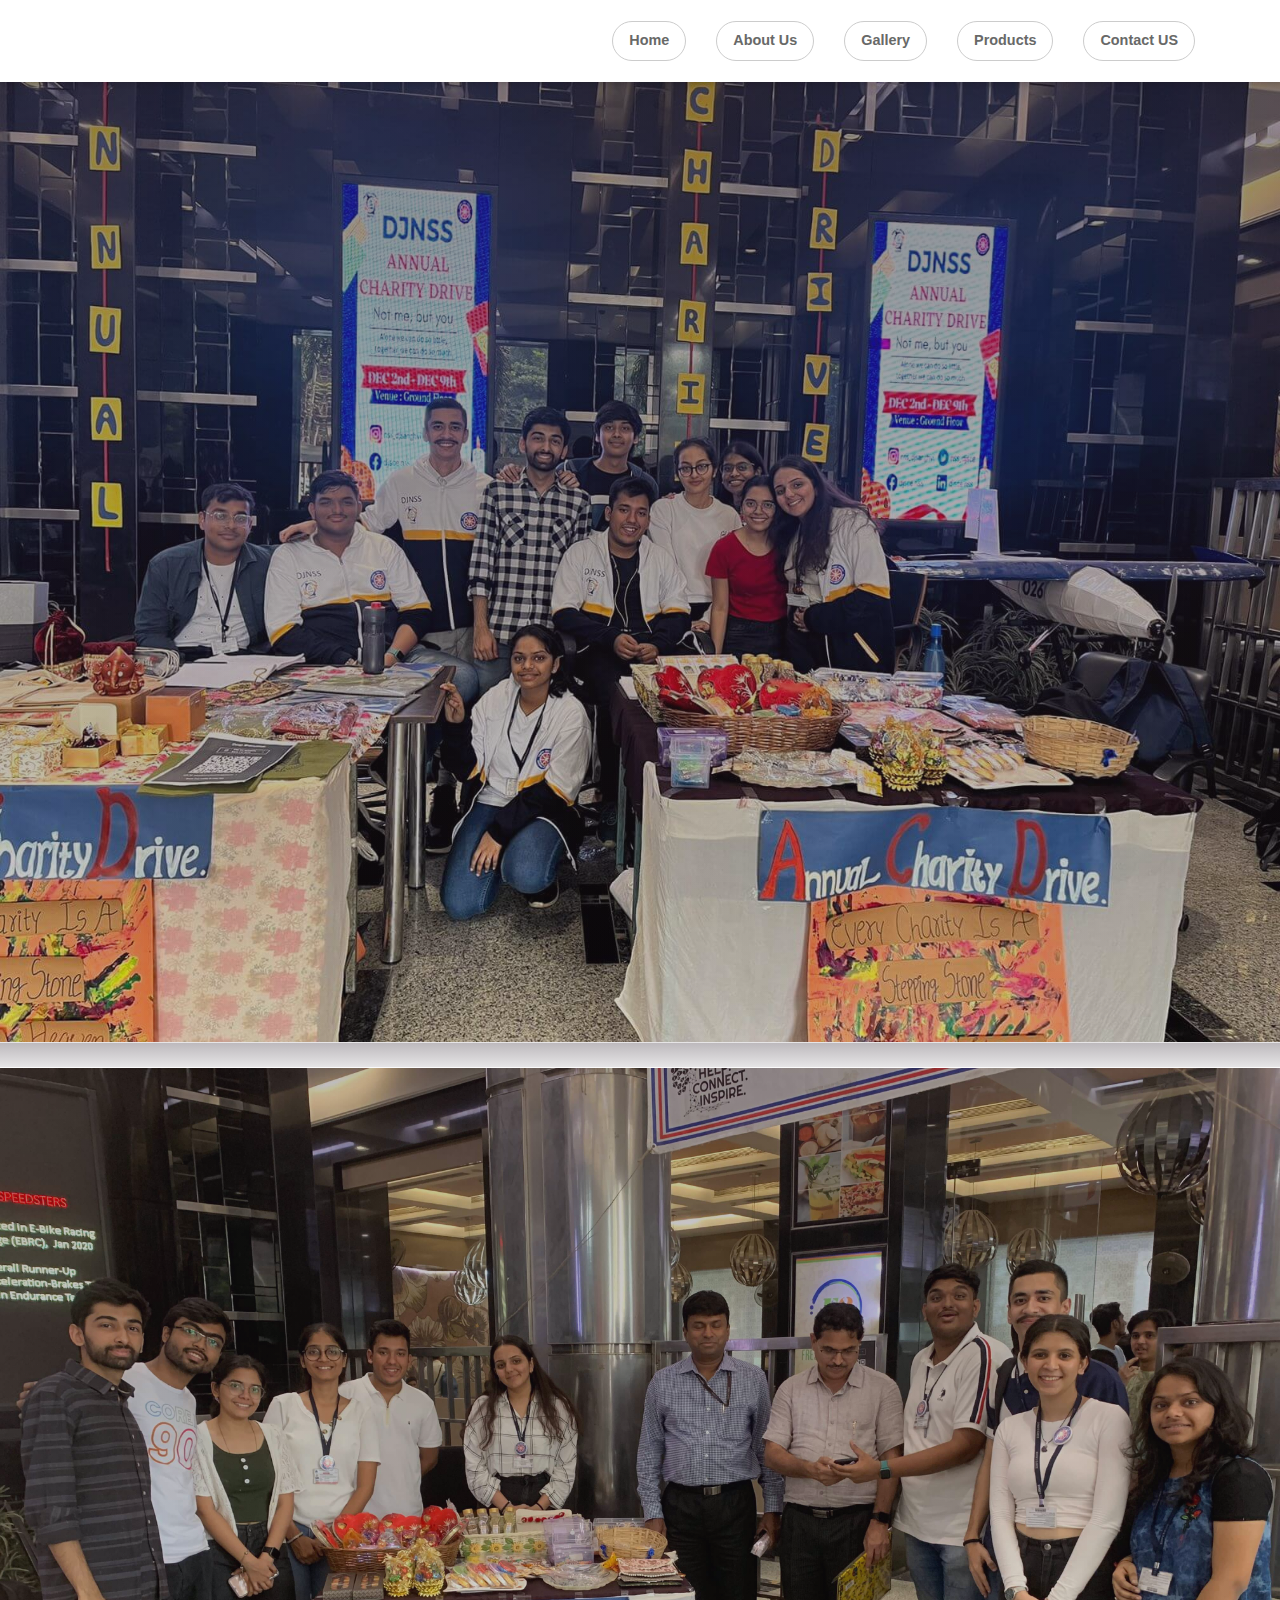
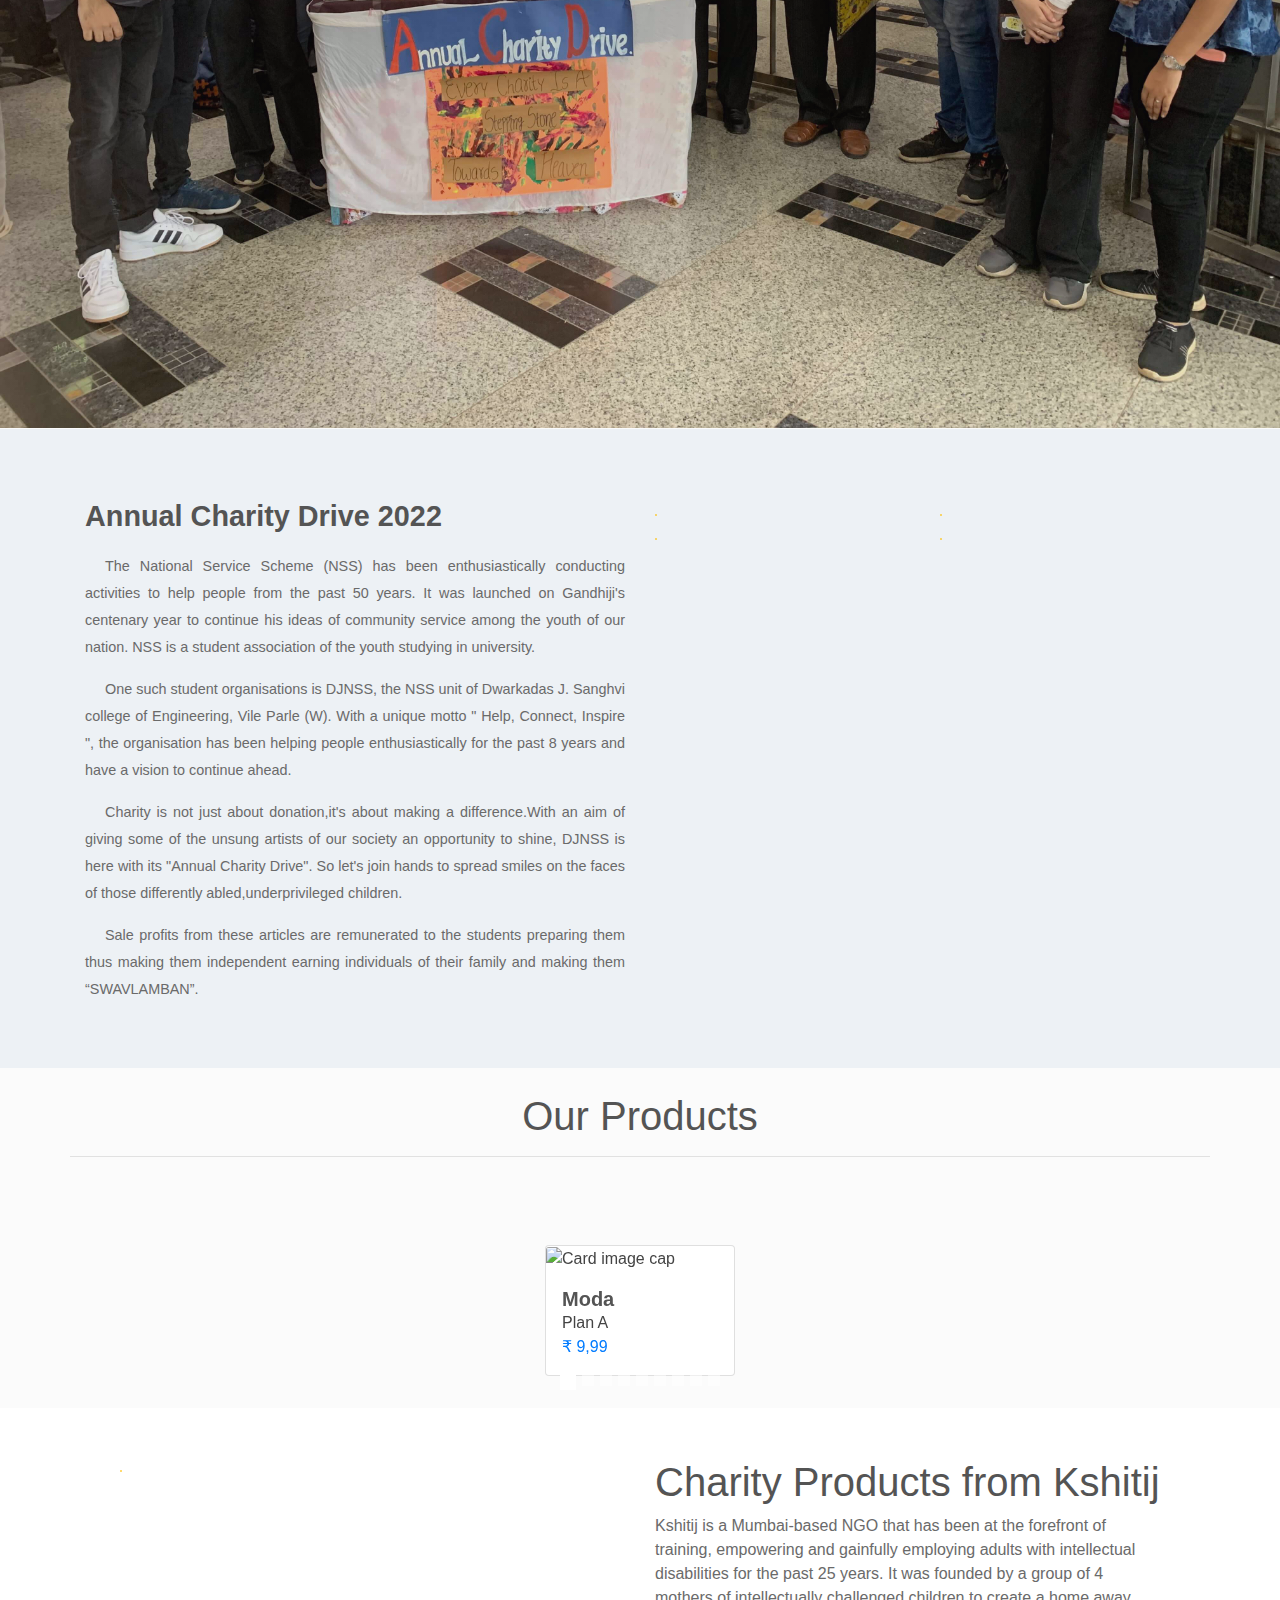
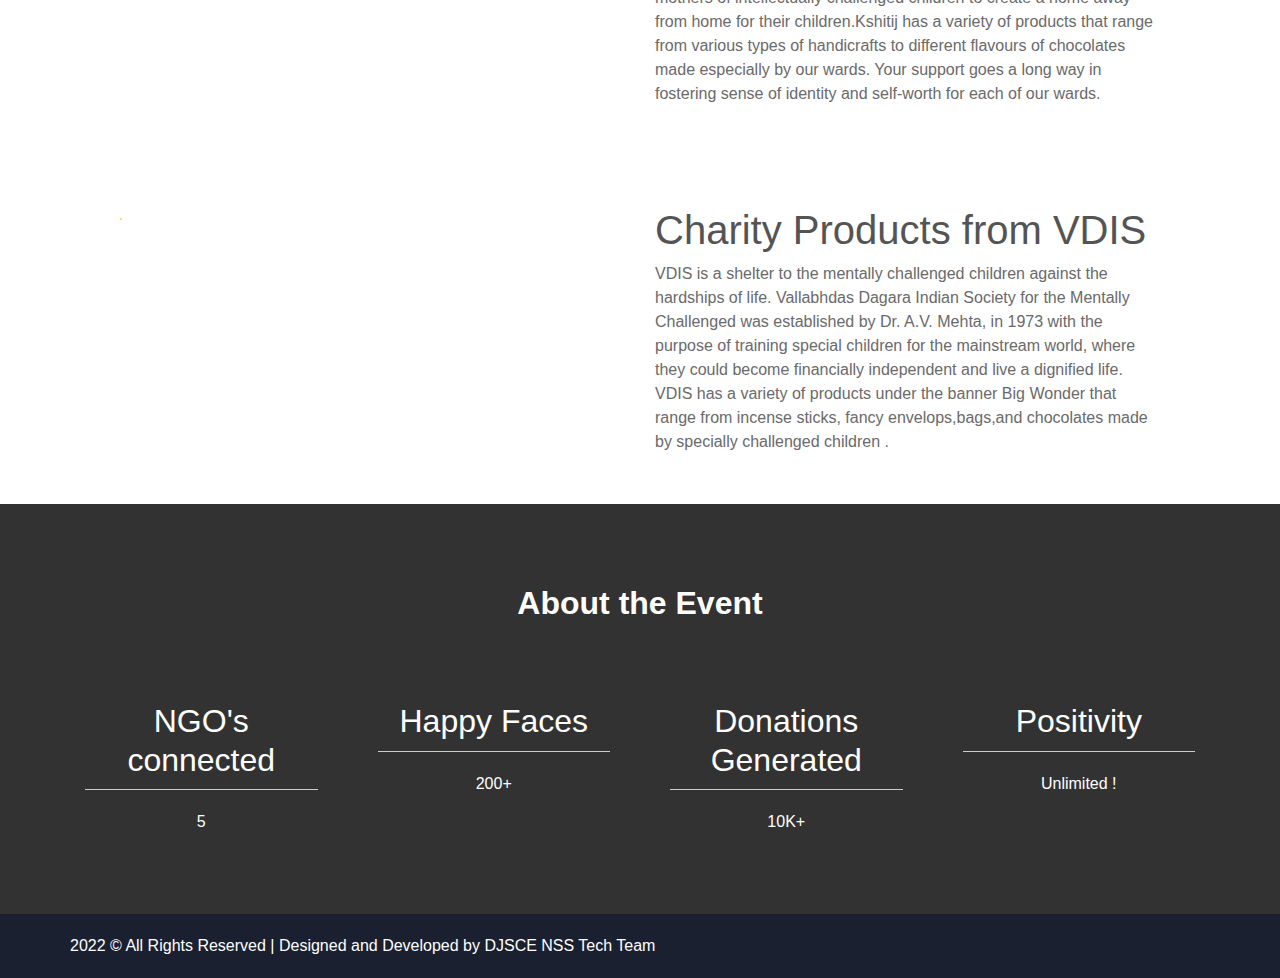
==== index.html @ 759b276d "completed" ====
<!doctype html>
<html lang="en">

<head>
	<meta charset="utf-8">
	<meta name="viewport" content="width=device-width, initial-scale=1, shrink-to-fit=no">
	<title>DJSCE NSS ACD</title>
	<link rel="shortcut icon" href="assets/images/fav.png" type="image/x-icon">
	<link href="https://fonts.googleapis.com/css2?family=Ubuntu:wght@400;500&display=swap" rel="stylesheet">
	<link rel="shortcut icon" href="assets/images/fav.jpg">
	<link rel="stylesheet" href="assets/css/bootstrap.min.css">
	<link rel="stylesheet" href="assets/css/all.min.css">
	<link rel="stylesheet" href="assets/css/animate.css">
	<link rel="stylesheet" href="assets/plugins/slider/css/owl.carousel.min.css">
	<link rel="stylesheet" href="assets/plugins/slider/css/owl.theme.default.css">
	<link rel="stylesheet" type="text/css" href="assets/css/style.css" />
</head>
<header class="continer-fluid ">

	<body>
		<div id="menu-jk" class="header-bottom">
			<div class="container">
				<div class="row nav-row">
					<div class="col-lg-3 col-md-12 logo">
						<a href="index.html" class="nss">
							<img src="assets/images/logo2.png" alt="">
							<a data-toggle="collapse" data-target="#menu" href="#menu"><i
								class="fas d-block d-lg-none  small-menu fa-bars"></i></a>
							</a>
							
						</div>
						<div id="menu" class="col-lg-9 col-md-12 d-none d-lg-block nav-col">

                            <ul class="navbad">
                                <li class="nav-item active">
                                    <a class="nav-link" href="index.html">Home
                                    </a>
                                </li>
                                <li class="nav-item">
                                    <a class="nav-link" href="about_us.html">About Us</a>
                                </li>
                                <li class="nav-item">
                                    <a class="nav-link" href="gallery.html">Gallery</a>
                                </li>

                                <li class="nav-item">
                                    <a class="nav-link" href="products.html">Products</a>
                                </li>
                                <li class="nav-item">
                                    <a class="nav-link" href="contact_us.html">Contact US</a>
                                </li>
                            </ul>
                </div>
					
				</div>
			</div>
		</div>
</header>
                 
  <!-- ******************** Slider Starts Here ******************* -->
  <div class="slider">
	<!-- Set up your HTML -->
	<div class="owl-carousel ">
		<div class="slider-img">
			<div class="item">
				<div class="slider-img"><img src="assets/images/slider/slider-1.jpg" alt=""></div>
				<div class="container">
					<div class="row">
						<div class="col-lg-offset-2 col-lg-8 col-md-offset-2 col-md-8 col-sm-12 col-xs-12">
							<div class="animated bounceInDown slider-captions">
							</div>
						</div>
					</div>
				</div>
			</div>
		</div>
		
		<div class="item">
			<div class="slider-img"><img src="assets/images/slider/slider-3.jpg" alt=""></div>
			<div class="container">
				<div class="row">
					<div class="col-lg-offset-2 col-lg-8 col-md-offset-2 col-md-8 col-sm-12 col-xs-12">
						<div class="slider-captions ">
						</div>
					</div>
				</div>
			</div>
		</div>
		<div class="item">
			<div class="slider-img"><img src="assets/images/slider/slider-4.jpg" alt=""></div>
			<div class="container">
				<div class="row">
					<div class="col-lg-offset-2 col-lg-8 col-md-offset-2 col-md-8 col-sm-12 col-xs-12">
						<div class="slider-captions ">
						</div>
					</div>
				</div>
			</div>
		</div>
		
		</div>

	</div>
</div>    

	  
  </div>             
<!--  ************************* About Us Starts Here ************************** -->

<div class="about-us container-fluid">
	<div class="container">

		<div class="row natur-row no-margin w-100">
			<div class="text-part col-md-6">
				<h2>Annual Charity Drive 2022</h2>
				<p>The National Service Scheme (NSS) has been enthusiastically conducting activities to help people from
					the past 50 years.
					It was launched on Gandhiji's centenary year to continue his ideas of community service among the
					youth of our nation.
					NSS is a student association of the youth studying in university.</p>
				<p>One such student organisations is DJNSS, the NSS unit of Dwarkadas J. Sanghvi college of Engineering,
					Vile Parle (W).
					With a unique motto " Help, Connect, Inspire ", the organisation has been helping people
					enthusiastically
					for the past 8 years and have a vision to continue ahead.</p>
				<p>Charity is not just about donation,it's about making a difference.With an aim of giving some of the
					unsung artists of our
					society an opportunity to shine, DJNSS is here with its "Annual Charity Drive". So let's join hands
					to spread smiles on
					the faces of those differently abled,underprivileged children. </p>
				<p>Sale profits from these articles are remunerated to the students preparing them thus making them
					independent earning
					individuals of their family and making them “SWAVLAMBAN”.</p>
			</div>
			<div class="image-part col-md-6">
				<div class="about-quick-box row">
					<div class="col-md-6">
						<img class="rounded border border-warning mt-2" src="assets\images\kshitij1.jpg" alt="">

					</div>
					<div class="col-md-6">
						<img class="rounded border border-warning mt-2" src="assets\images\kshitij2.jpg" alt="">
					</div>
					<div class="col-md-6">
						<img class="rounded border border-warning mt-2" src="assets\images\vdis.jpg" alt="">

					</div>
					<div class="col-md-6">
						<img class="rounded border border-warning mt-2" src="assets\images\vdis2.jpg" alt="">

					</div>
				</div>
			</div>
		</div>
	</div>
</div>


<!--Carousel -->
<div class="container my-4">
	<h1 style="text-align: center;">Our Products</h1>
	<hr class="mb-5" />

	<section>

		<div id="carousel-example-multi" class="carousel slide carousel-multi-item v-2 product-carousel"
			data-ride="carousel">

			<!--Controls-->
			<div class="controls-top my-3">
				<a class="btn-floating btn-sm" href="#carousel-example-multi" data-slide="prev"><i
						class="fas fa-chevron-left"></i></a>
				<a class="btn-floating btn-sm" href="#carousel-example-multi" data-slide="next"><i
						class="fas fa-chevron-right"></i></a>
			</div>
			<!--/.Controls-->

			<!-- Indicators -->
			<ol class="carousel-indicators">
				<li data-target="#carousel-example-multi" data-slide-to="0" class="active"></li>
				<li data-target="#carousel-example-multi" data-slide-to="1"></li>
				<li data-target="#carousel-example-multi" data-slide-to="2"></li>
				<li data-target="#carousel-example-multi" data-slide-to="3"></li>
				<li data-target="#carousel-example-multi" data-slide-to="4"></li>
				<li data-target="#carousel-example-multi" data-slide-to="5"></li>
				<li data-target="#carousel-example-multi" data-slide-to="6"></li>
				<li data-target="#carousel-example-multi" data-slide-to="7"></li>
				<li data-target="#carousel-example-multi" data-slide-to="8"></li>
			</ol>
			<!--/.Indicators-->

			<div class="carousel-inner" role="listbox">

				<div class="carousel-item active mx-auto">

					<div class="col-12 col-md-4 col-lg-2 mx-auto">
						<div class="card mb-2">
							<a href="products.html">

							<div class="view overlay">
								<img class="card-img-top" src="assets/images/events/Pro1.jpg" alt="Card image cap">
									<div class="mask rgba-white-slight"></div>
							</div>
							<div class="card-body p-3">
								<h5 class="card-title rounded  font-weight-bold fuchsia-rose-text mb-0">Moda</h5>
								<p class="aqua-sky-text mb-0">Plan A</p>

								<p class="text-primary mb-0">₹ 9,99</p>
								
							</div>
						</a>

						</div>
					</div>
				</div>
				<div class="carousel-item ">

					<div class="col-12 col-md-4 col-lg-2 mx-auto">
						<div class="card mb-2">
							<a href="products.html">

							<div class="view overlay">
								<img class="card-img-top" src="assets/images/events/Pro2.jpg" alt="Card image cap">
									<div class="mask rgba-white-slight"></div>
							</div>
							<div class="card-body p-3">
								<h5 class="card-title font-weight-bold fuchsia-rose-text mb-0">Moda</h5>
								<p class="aqua-sky-text mb-0">Plan B</p>

								<p class="text-primary mb-0">₹ 9,99</p>
							</div>
						</a>

						</div>
					</div>
				</div>
				<div class="carousel-item ">

					<div class="col-12 col-md-4 col-lg-3 mx-auto">
						<div class="card mb-2">
							<a href="products.html">

							<div class="view overlay">
								<img class="card-img-top" src="assets/images/events/Pro4.jpg" alt="Card image cap">
									<div class="mask rgba-white-slight"></div>
							</div>
							<div class="card-body p-3">
								<h5 class="card-title rounded  font-weight-bold fuchsia-rose-text mb-0">Moda</h5>
								<p class="aqua-sky-text mb-0">Plan C</p>

								<p class="text-primary mb-0">₹ 9,99</p>
								
							</div>
						</a>

						</div>
					</div>
				</div>
				


</div>

</div>

</section>
</div>

<!-- ################# Mission Vision Start Here #######################--->

<section class="container-fluid mission-vision">
	<div class="container">
		<div class="row vision">
			<div class="col-md-6 mv-img">
				<img class="rounded shadow border border-warning" src="assets\images\kshitij.jpg" alt="">
			</div>
			<div class="col-md-6 mv-det">
				<h1>Charity Products from Kshitij </h1>
				<p>Kshitij is a Mumbai-based NGO that has been at the forefront of training, empowering and gainfully
					employing adults with
					intellectual disabilities for the past 25 years. It was founded by a group of 4 mothers of
					intellectually challenged children
					to create a home away from home for their children.Kshitij has a variety of products that range from
					various types of handicrafts
					to different flavours of chocolates made especially by our wards. Your support goes a long way in
					fostering sense of identity and
					self-worth for each of our wards.</p>
			</div>

		</div>
	</div>
</section>

<section class="container-fluid mission-vision">
	<div class="container">
		<div class="row vision">
			<div class="col-md-6 mv-img">
				<img src="assets\images\vdisschool2.jpg" alt="" class="rounded shadow-lg border border-warning">
			</div>
			<div class="col-md-6  mv-det">
				<h1>Charity Products from VDIS </h1>
				<p>VDIS is a shelter to the mentally challenged children against the hardships of life. Vallabhdas
					Dagara
					Indian Society for the Mentally Challenged was established by Dr. A.V. Mehta, in 1973 with the
					purpose
					of training special children for the mainstream world, where they could become financially
					independent
					and live a dignified life. VDIS has a variety of products under the banner Big Wonder that range
					from incense sticks,
					fancy envelops,bags,and chocolates made by specially challenged children .</p>
			</div>

		</div>
	</div>
</section>



<!-- ################# Charity Number Starts Here#######################--->


<div class="doctor-message">
	<div class="inner-lay">
		<div class="container">
			<div class="row session-title">
				<h2>About the Event</h2>
			</div>
			<div class="row">
				<div class="col-sm-3 numb">
					<h4>NGO's connected </h4>
					<span>5</span>
				</div>
				<div class="col-sm-3 numb">
					<h4>Happy Faces</h4>
					<span>200+</span>
				</div>
				<div class="col-sm-3 numb">
					<h4>Donations Generated</h4>
					<span>10K+</span>
				</div>
				<div class="col-sm-3 numb">
					<h4>Positivity</h4>
					<span>Unlimited !</span>
				</div>
			</div>
		</div>

	</div>

</div>

<div class="copy">
	<div class="container">
		<a href="">2022 &copy; All Rights Reserved | Designed and Developed by DJSCE NSS Tech Team</a>

		
	</div>

</div>


</body>

<script src="assets/js/jquery-3.2.1.min.js"></script>
<script src="assets/js/popper.min.js"></script>
<script src="assets/js/bootstrap.min.js"></script>
<script src="assets/plugins/scroll-fixed/jquery-scrolltofixed-min.js"></script>
<script src="assets/plugins/slider/js/owl.carousel.min.js"></script>
<script src="assets/js/script.js"></script>

</html>
---- assets/css/style.css ----
/* =======================================================================
Template Name: Youtubers
Author:  SmartEye Technologies
Author URI: www.smarteyeapps.com
Version: 1.0
coder name:Prabin Raja
Description: This Template is created for Youtubers
======================================================================= */
/* ===================================== Import Variables ================================== */
@import url(https://fonts.googleapis.com/css?family=Montserrat:300,400,600,700);
@import url(https://fonts.googleapis.com/css?family=Arimo:300,400,400italic,700,700italic);
/* ===================================== Basic CSS ==================================== */
* {
  margin: 0px;
  padding: 0px;
  list-style: none; }

  .trim {
    width: 23rem;
    height: 15rem;
    object-fit: fill;
  }
  
  .space {
    padding: 80px 50px;
  }

  @media screen and (max-width: 1005px) {
    .smol {
      margin-top: -100px; } }

  .carousel-multi-item.v-2.product-carousel .carousel-inner .carousel-item.active,
  .carousel-multi-item.v-2.product-carousel .carousel-item-next,
  .carousel-multi-item.v-2.product-carousel .carousel-item-prev {
    display: -webkit-box;
    display: -webkit-flex;
    display: -ms-flexbox;
    display: flex; }
  .carousel-multi-item.v-2.product-carousel .carousel-item-right.active,
  .carousel-multi-item.v-2.product-carousel .carousel-item-next {
    -webkit-transform: translateX(20%);
    -ms-transform: translateX(20%);
    transform: translateX(20%); }
  .carousel-multi-item.v-2.product-carousel .carousel-item-left.active,
  .carousel-multi-item.v-2.product-carousel .carousel-item-prev {
    -webkit-transform: translateX(-20%);
    -ms-transform: translateX(-20%);
    transform: translateX(-20%); }
  .carousel-multi-item.v-2.product-carousel .carousel-item-right,
  .carousel-multi-item.v-2.product-carousel .carousel-item-left {
    -webkit-transform: translateX(0);
    -ms-transform: translateX(0);
    transform: translateX(0); }
  .carousel-multi-item.v-2.product-carousel *, .carousel-multi-item.v-2.product-carousel ::after, .carousel-multi-item.v-2.product-carousel ::before {
    -webkit-box-sizing: content-box;
    box-sizing: content-box; }
  /* .fuchsia-rose-text {
    color: #db0075;
  }
  .aqua-sky-text {
    color: #5cc6c3;
  }
  .mimosa-text {
    color: #F0C05A;
  } */
  .list-inline-item .fas, .list-inline-item .far {
    font-size: .8rem;
  }
  /* .chili-pepper-text {
    color: #9B1B30;
  }
  .carousel-multi-item .controls-top .btn-floating {
    background: #F8CDCD;
  } */
  .carousel-multi-item .carousel-indicators li {
    height: .75rem;
    width: .75rem;
    max-width: .75rem;
    /* background-color: #5cc6c3; */
  }
  .carousel-multi-item .carousel-indicators .active {
    height: 1rem;
    width: 1rem;
    max-width: 1rem;
    /* background-color: #5cc6c3; */
  }
  .carousel-multi-item .carousel-indicators {
    margin-bottom: -1rem;
  }

.trim {
  width: 30rem;
  height: 15rem;
  object-fit: fill;
}

.space {
  padding: 80px 50px;
}
.nss {
  display: flex;
  flex-direction: row;
  justify-content: space-evenly;
  width: 50%;
  height: 50px;
  padding-bottom: -10%;
}

img {
  max-width: 100%; }

a {
  text-decoration: none;
  outline: none;
  color: #444; }

a:hover {
  color: #444; }

ul {
  margin-bottom: 0;
  padding-left: 0; }

a:hover,
a:focus,
input,
textarea {
  text-decoration: none;
  outline: none; }

.center {
  text-align: center; }

.left {
  text-align: left; }

.right {
  text-align: right; }

.cp {
  cursor: pointer; }

html, body {
  height: 100%; }

p {
  margin-bottom: 0px;
  width: 100%; }

.no-padding {
  padding: 0px; }

.no-margin {
  margin: 0px; }

.hid {
  display: none; }

.top-mar {
  margin-top: 15px; }

.h-100 {
  height: 100%; }

::placeholder {
  color: #747f8a !important;
  font-size: 13px;
  opacity: .5 !important; }

.container-fluid {
  padding: 0px; }

h1, h2, h3, h4, h5, h6 {
  color: #545454; }

body {
  background-color: #f1f1f145 !important;
  -webkit-font-smoothing: antialiased;
  -moz-osx-font-smoothing: grayscale;
  text-rendering: optimizeLegibility;
  color: #6A6A6A;
  overflow-x: hidden; }

.session-title {
  padding: 30px;
  margin: 0px;
  margin-bottom: 20px; }
  @media screen and (max-width: 767px) {
    .session-title {
      padding: 5px; } }
  .session-title h2 {
    width: 100%;
    text-align: center;
    font-weight: 600;
    margin-bottom: 0px; }
  .session-title p {
    max-width: 850px;
    text-align: center;
    float: none;
    margin: auto;
    font-size: .9rem;
    margin-top: 6px; }
  .session-title span {
    float: right;
    font-style: italic; }

.inner-title {
  padding: 20px;
  padding-left: 0px;
  margin: 0px;
  margin-bottom: 10px;
  padding-bottom: 0px;
  border-bottom: 1px solid #ccccccc4;
  display: block;
  padding-right: 0px; }
  .inner-title h2 {
    width: 100%;
    text-align: center;
    font-size: 1rem;
    font-weight: 600;
    text-align: left;
    border-bottom: 1px solid #863dd9;
    padding-bottom: 10px;
    margin-bottom: 0px;
    width: 300px; }
  .inner-title p {
    width: 100%;
    text-align: center; }
  .inner-title .btn {
    float: right;
    margin-top: -38px;
    font-weight: 600;
    font-size: .8rem; }

.page-nav {
  background-size: 100%;
  padding: 68px;
  text-align: center;
  background-color: #eaeaea; }
  .page-nav ul {
    float: none;
    margin: auto; }
  @media screen and (max-width: 992px) {
    .page-nav {
      background-size: auto; } }
  @media screen and (max-width: 767px) {
    .page-nav {
      padding-top: 200px;
      padding-bottom: 40px; } }
  @media screen and (max-width: 356px) {
    .page-nav {
      padding-top: 200px;
      padding-bottom: 40px; } }
  .page-nav h2 {
    font-size: 28px;
    width: 100%;
    font-weight: 700;
    color: #444; }
    @media screen and (max-width: 600px) {
      .page-nav h2 {
        font-size: 26px; } }
  .page-nav ul li {
    float: left;
    margin-right: 10px;
    margin-top: 10px;
    font-size: 16px;
    font-size: .93rem;
    font-weight: 600;
    color: #444; }
    .page-nav ul li i {
      width: 30px;
      text-align: center;
      color: #444; }
    .page-nav ul li a {
      color: #444;
      font-size: .93rem;
      font-weight: 600; }

.btn-success {
  background-color: #51be78;
  border-color: #51be78; }
  .btn-success:hover {
    background-color: #51be78 !important;
    border-color: #51be78 !important; }
  .btn-success:active {
    background-color: #51be78 !important;
    border-color: #51be78 !important; }
  .btn-success:focus {
    background-color: #51be78 !important;
    border-color: #51be78 !important;
    box-shadow: none !important; }

.btn-primary {
  background-color: #FF9800;
  border-color: #FF9800; }
  .btn-primary:hover {
    background-color: #FF9800 !important;
    border-color: #FF9800 !important; }
  .btn-primary:active {
    background-color: #FF9800 !important;
    border-color: #FF9800 !important; }
  .btn-primary:focus {
    background-color: #FF9800 !important;
    border-color: #FF9800 !important;
    box-shadow: none !important; }

.btn {
  box-shadow: 0 3px 1px -2px rgba(0, 0, 0, 0.2), 0 2px 2px 0 rgba(0, 0, 0, 0.14), 0 1px 5px 0 rgba(0, 0, 0, 0.12);
  border-radius: 2px; }

.form-control:focus {
  box-shadow: none !important;
  border: 1px solid #CCC; }

.btn-light {
  background-color: #FFF;
  color: #3F3F3F; }

.collapse.show {
  display: block !important; }

.form-control:focus {
  box-shadow: none;
  border: 1px solid #CCC; }

.form-control {
  background-color: #F8F8F8;
  margin-bottom: 20px; }
  .form-control:focus {
    background-color: #FFF;
    border-color: #CCC; }

.container {
  max-width: 1170px; }
  @media screen and (max-width: 575px) {
    .container {
      padding: 10px 15px; } }

/* =================== Header Style Starts Here =================== */
header {
  box-shadow: 0 2px 5px 0 rgba(0, 0, 0, 0.16), 0 2px 10px 0 rgba(0, 0, 0, 0.12);
  background-color: #FFF;
  width: 100%;
  z-index: 99; }
  header .logo {
    padding-top: 6px; }
  header .header-top {
    background-color: #fff;
    border-bottom: 1px solid #d3d7cea6;
    padding: 7px; }
    header .header-top .col-det .ulleft li {
      float: left;
      padding: 12px;
      color: #686968;
      font-size: .9rem; }
      header .header-top .col-det .ulleft li i {
        margin-right: 5px;
        color: #bfbfbf; }
      header .header-top .col-det .ulleft li span {
        margin-left: 15px; }
    header .header-top .col-det .ulright {
      float: right; }
      header .header-top .col-det .ulright li {
        float: left;
        padding: 10px;
        color: #d3d7ce;
        font-size: 1rem;
        font-weight: 600; }
        header .header-top .col-det .ulright li i {
          margin-right: 5px;
          color: #8c8a8a; }
        header .header-top .col-det .ulright li small {
          color: #8c8a8a;
          font-weight: 600; }
        header .header-top .col-det .ulright li span {
          margin-left: 15px; }
    header .header-top .btn-bhed {
      padding-top: 7px;
      text-align: right; }
      header .header-top .btn-bhed .btn {
        padding: 5px 23px;
        border-radius: 50px;
        margin-left: 5px; }
  header .header-bottom {
    padding: 6px;
    background-color: #fff; }
    @media screen and (max-width: 991px) {
      header .header-bottom {
        padding: 0px; } }
    @media screen and (max-width: 991px) {
      header .header-bottom img {
        padding: 5px;
        margin-top: 0px;
        max-width: 230px; } }
  header .nav-col .navbad {
    display: block;
    float: right; }
    @media screen and (max-width: 991px) {
      header .nav-col .navbad {
        width: 100%; } }
    header .nav-col .navbad li {
      padding: 15px 15px;
      font-weight: 700;
      font-size: .9rem;
      float: left; }
      @media screen and (max-width: 1005px) {
        header .nav-col .navbad li {
          padding: 15px 12px; } }
      @media screen and (max-width: 991px) {
        header .nav-col .navbad li {
          float: none;
          width: 100%;
          padding: 10px; } }
      header .nav-col .navbad li a {
        color: #686968 !important;
        border: 1px solid #CCC;
        border-radius: 50px; }
        header .nav-col .navbad li a:hover {
          background-color: #FF9800;
          color: #fff !important; }
    header .nav-col .navbad .nav-btn {
      float: right; }
  header .small-menu {
    float: right;
    color: #686968;
    font-size: 1.8rem;
    position: absolute;
    right: 13px;
    top: 19px; }

@media screen and (max-width: 767px) {
  .navbar {
    padding: 0px; } }

.navbar-toggler {
  position: absolute;
  right: 0px;
  top: -40px; }
  @media screen and (max-width: 767px) {
    .navbar-toggler {
      top: -50px; } }

.scroll-to-fixed-fixed {
  background-color: #FFF;
  box-shadow: 0 2px 5px 0 rgba(0, 0, 0, 0.16), 0 2px 10px 0 rgba(0, 0, 0, 0.12); }

.scroll-to-fixed-fixed {
  padding: 5px !important; }

/* =================== Slider Style Starts Here =================== */
.slider {
  position: relative; }

.slider-captions {
  position: absolute;
  bottom: 132px;
  text-align: center; }

@media screen and (max-width: 1050px) {
  .slider-captions {
    bottom: 100px !important; 
    width: 90%;
    text-align: center;
    float: none;
    margin: auto; }
  .slider-captions .slider-title {
    font-size: 42px; } }
@media screen and (max-width: 810px) {
  .slider-captions {
    bottom: 50px !important; }

  .slider-captions .slider-title {
    font-size: 32px; } }
@media screen and (max-width: 572px) {
  .slider-captions {
    display: none; } }
.slider-title {
  font-size: 66px;
  font-weight: 600;
  color: #fff;
  letter-spacing: -3px; }

.slider-text {
  margin-bottom: 20px;
  color: #fff; }

.slider-img {
  background: -moz-linear-gradient(top, rgba(45, 32, 44, 0.3) 0%, rgba(45, 32, 44, 0.1) 100%);
  background: -webkit-linear-gradient(top, rgba(45, 32, 44, 0.3) 0%, rgba(45, 32, 44, 0.1) 100%);
  background: linear-gradient(to bottom, rgba(45, 32, 44, 0.3) 0%, rgba(45, 32, 44, 0.1) 100%);
  filter: progid:DXImageTransform.Microsoft.gradient(startColorstr='#cc1b2429', endColorstr='#cc1b2429', GradientType=0);
  position: relative; }

.slider-img img {
  position: relative;
  z-index: -1; }

.slider .owl-nav .owl-prev,
.slider .owl-nav .owl-next {
  color: #fff;
  display: inline-block;
  zoom: 1;
  margin: 5px;
  padding: 6px 12px;
  font-size: 22px;
  -webkit-border-radius: 23px;
  -moz-border-radius: 23px;
  border-radius: 23px;
  background: transparent;
  filter: Alpha(Opacity=50);
  line-height: 1;
  border: 2px solid #fff; }

.owl-controls.clickable .owl-buttons div:hover {
  filter: Alpha(Opacity=100);
  opacity: 1;
  text-decoration: none;
  background-color: #fff; }

.slider .owl-nav .owl-prev {
  position: absolute;
  top: 40%;
  left: 25px; }

.slider .owl-nav .owl-next {
  position: absolute;
  top: 40%;
  right: 25px; }

.slider .owl-dots .owl-dot {
  position: relative;
  text-align: center;
  bottom: 40px;
  max-width: 1140px;
  margin: 0 auto; }

.slider .owl-dots .owl-dot span {
  display: block;
  width: 14px;
  height: 14px;
  margin: 0px 0px 10px 10px;
  filter: Alpha(Opacity=50);
  /*IE7 fix*/
  opacity: 0.8;
  -webkit-border-radius: 20px;
  -moz-border-radius: 20px;
  border-radius: 20px;
  border: 2px solid #fff;
  float: left; }

.slider .owl-dots .owl-dot.active span {
  background-color: #fff; }

.slider .owl-dots .owl-dot.active span,
.slider .owl-controls.clickable .owl-page:hover span {
  background-color: #fff;
  filter: Alpha(Opacity=100);
  /*IE7 fix*/
  opacity: 1; }

.slider .col-lg-offset-2 {
  float: none;
  margin: auto; }

/* ===================================== About CSS ================================== */
.about-us {
  background-color: #edf1f5;
  padding: 50px; }
  @media screen and (max-width: 940px) {
    .about-us {
      padding: 30px 10px; } }
  .about-us .natur-row {
    margin-top: 20px; }
  .about-us .text-part h2 {
    font-weight: 600;
    font-size: 1.8rem;
    margin-bottom: 20px; }
  .about-us .text-part p {
    text-indent: 20px;
    margin-bottom: 15px;
    line-height: 27px;
    font-weight: 500;
    text-align: justify;
    font-size: .9rem; }
  .about-us .image-part .about-quick-box .about-qcard {
    padding: 50px 30px;
    background-color: #FFF;
    box-shadow: 0 2px 3px 0 rgba(218, 218, 253, 0.35), 0 0px 3px 0 rgba(206, 206, 238, 0.35);
    border-radius: 15px;
    text-align: center;
    margin-bottom: 30px; }
    .about-us .image-part .about-quick-box .about-qcard p {
      font-weight: 600;
      font-size: 1.2rem; }
    .about-us .image-part .about-quick-box .about-qcard i {
      font-size: 3rem;
      margin-bottom: 30px;
      color: #FF9800; }
    .about-us .image-part .about-quick-box .about-qcard .red {
      color: #ff6b70; }
    .about-us .image-part .about-quick-box .about-qcard .yell {
      color: #f7a900; }
    .about-us .image-part .about-quick-box .about-qcard .blu {
      color: #21d7d9; }

/* ===================================== Events Home CSS ================================== */
.events {
  background-color: #efefef2e;
  padding: 50px; }

@media screen and (max-width: 940px) {
  .events {
    padding: 30px 10px; } }
.events .event-ro .event-box {
  text-align: center;
  margin-bottom: 20px; }

.events .event-ro .event-box img {
  margin-bottom: 20px; }

.events .event-ro .event-box h4 {
  font-size: 18px; }

.events .event-ro .event-box .raises {
  margin-bottom: 10px; }

.events .event-ro .event-box .raises span {
  color: #71b61b; }

.events .event-ro .event-box .desic {
  font-size: 13px;
  margin-bottom: 15px; }

/* ===================================== Mission Vision CSS ================================== */
.mission-vision {
  background-color: #FFF; }
  .mission-vision .mission {
    padding: 50px; }
    @media screen and (max-width: 940px) {
      .mission-vision .mission {
        padding: 30px 10px; } }
  .mission-vision .vision {
    padding: 50px; }
    @media screen and (max-width: 940px) {
      .mission-vision .vision {
        padding: 30px 10px; } }
  .mission-vision .mv-det {
    margin: auto; }

/* ===================================== Charity Number CSS ================================== */
.doctor-message {
  background-image: url("../images/slider/slider-2.jpg");
  background-attachment: fixed;
  background-size: cover; }
  .doctor-message .session-title h2 {
    color: #FFF; }

.doctor-message .inner-lay {
  background-color: rgba(0, 0, 0, 0.8);
  padding: 50px;
  color: #FFF; }

@media screen and (max-width: 940px) {
  .doctor-message .inner-lay {
    padding: 30px 10px; } }
.doctor-message .inner-lay .numb {
  text-align: center;
  padding: 30px; }

.doctor-message .inner-lay .numb h4 {
  font-size: 32px;
  padding-bottom: 10px;
  border-bottom: 1px solid #CCC;
  margin-bottom: 20px;
  color: #FFF; }

/* ===================================== Our Blog CSS ================================== */
.our-blog {
  background-color: #FDFDFD;
  padding: 40px; }

@media screen and (max-width: 967px) {
  .our-blog {
    padding: 30px 0px; } }
.our-blog .single-blog {
  margin-bottom: 20px;
  background-color: #FFF;
  box-shadow: 0 2px 6px 0 rgba(218, 218, 253, 0.65), 0 2px 6px 0 rgba(206, 206, 238, 0.54); }

.our-blog .single-blog figure {
  margin-bottom: 5px; }

.our-blog .single-blog .blog-detail {
  padding: 15px; }

.our-blog .single-blog small {
  color: #71b61b;
  font-size: 12px; }

.our-blog .single-blog h4 {
  font-size: 1.2rem;
  margin-bottom: 10px;
  margin-top: 10px; }

.our-blog .single-blog p {
  text-align: justify;
  text-indent: 20px; }

.our-blog .single-blog .link a {
  font-size: 12px;
  color: #71b61b; }

.our-blog .single-blog .link i {
  padding-top: 6px;
  margin-left: 5px;
  color: #FFFFFF; }

/* ===================================== Fooer CSS ================================== */
.footer {
  padding: 50px;
  padding-bottom: 50px;
  background-color: #1e2436;
  color: #FFF; }

@media screen and (max-width: 940px) {
  .footer {
    padding: 30px 10px; } }
.footer h2 {
  font-size: 26px;
  margin-top: 10px;
  color: #FFF;
  font-size: 1.2rem;
  margin-bottom: 15px; }

.footer p {
  text-align: justify;
  text-indent: 20px;
  font-size: .9rem; }

.footer .link-list li {
  padding: 10px;
  border-bottom: 1px solid #6C6C6C;
  font-size: .9rem; }

.footer .link-list li a {
  color: #FFF; }

.footer .link-list li i {
  float: right; }

.footer .map-img {
  font-weight: 600;
  font-size: 17px;
  padding-left: 20px; }

.footer address {
  font-weight: 300; }

.footer address a {
  color: #FFF;
  font-size: 1rem;
  font-family: "mouse-300", Arial, Helvetica, sans-serif; }

.copy {
  padding: 20px;
  background: #1a202f;
  color: #FFF; }

.copy a {
  color: #FFF; }

.copy span {
  float: right; }

.copy span i {
  margin-right: 20px; }

.kf-2 {
  background-color: #FCFCFC;
  padding: 50px; }

@media screen and (max-width: 940px) {
  .kf-2 {
    padding: 30px 10px; } }
.kf-2 .single-key {
  box-shadow: 0 2px 3px 0 rgba(218, 218, 253, 0.35), 0 0px 3px 0 rgba(206, 206, 238, 0.35); }

/* ===================================== Our Team Starts Here ===================================== */
.our-team {
  padding: 50px;
  background-color: #cccccc1c; }
  @media screen and (max-width: 940px) {
    .our-team {
      padding: 30px 10px; } }
  .our-team .team-row {
    margin-top: 20px; }
    .our-team .team-row .single-usr {
      box-shadow: 0 2px 6px 0 rgba(218, 218, 253, 0.65), 0 2px 6px 0 rgba(206, 206, 238, 0.54);
      margin-bottom: 20px; }
      .our-team .team-row .single-usr img {
        width: 100%; }
      .our-team .team-row .single-usr .det-o {
        padding: 20px;
        background-color: #FF9800; }
        .our-team .team-row .single-usr .det-o h4 {
          color: #FFF;
          margin-bottom: 0px;
          font-size: 1.1rem;
          font-weight: 600; }
        .our-team .team-row .single-usr .det-o i {
          color: #FFF;
          font-size: .8rem; }

.nav-box {
  margin-top: 50px;
  border-radius: 50px;
  border: 1px solid #ccc; }
  .nav-box ul li {
    float: left;
    padding: 15px; }
    .nav-box ul li a {
      color: #FFFF; }
  .nav-box .btn {
    margin-top: 7px;
    float: right;
    border-radius: 50px; }

/* ===================================== Gallery Style  ================================== */
.gallery-filter {
  width: 100%;
  text-align: center; }

.gallery-filter .btn {
  background-color: #FFF; }

.gallery {
  padding: 50px;
  padding: 30px;
  background-color: #FFF; }
  @media screen and (max-width: 940px) {
    .gallery {
      padding: 30px 10px; } }

.gallery-title {
  font-size: 36px;
  color: #00ab9f;
  text-align: center;
  font-weight: 500;
  margin-bottom: 70px; }

.gallery-title:after {
  content: "";
  position: absolute;
  width: 7.5%;
  left: 46.5%;
  height: 45px;
  border-bottom: 1px solid #FF9800; }

.filter-button {
  font-size: 18px;
  border: 1px solid #FF9800;
  border-radius: 5px;
  text-align: center;
  color: #FF9800;
  margin-bottom: 30px; }

.filter-button:hover {
  font-size: 18px;
  border: 1px solid #FF9800;
  border-radius: 5px;
  text-align: center;
  color: #ffffff;
  background-color: #FF9800; }

.btn-default:active .filter-button:active {
  background-color: #FF9800;
  color: white; }

.port-image {
  width: 100%; }

.gallery_product {
  margin-bottom: 30px; }

/*# sourceMappingURL=style.css.map */
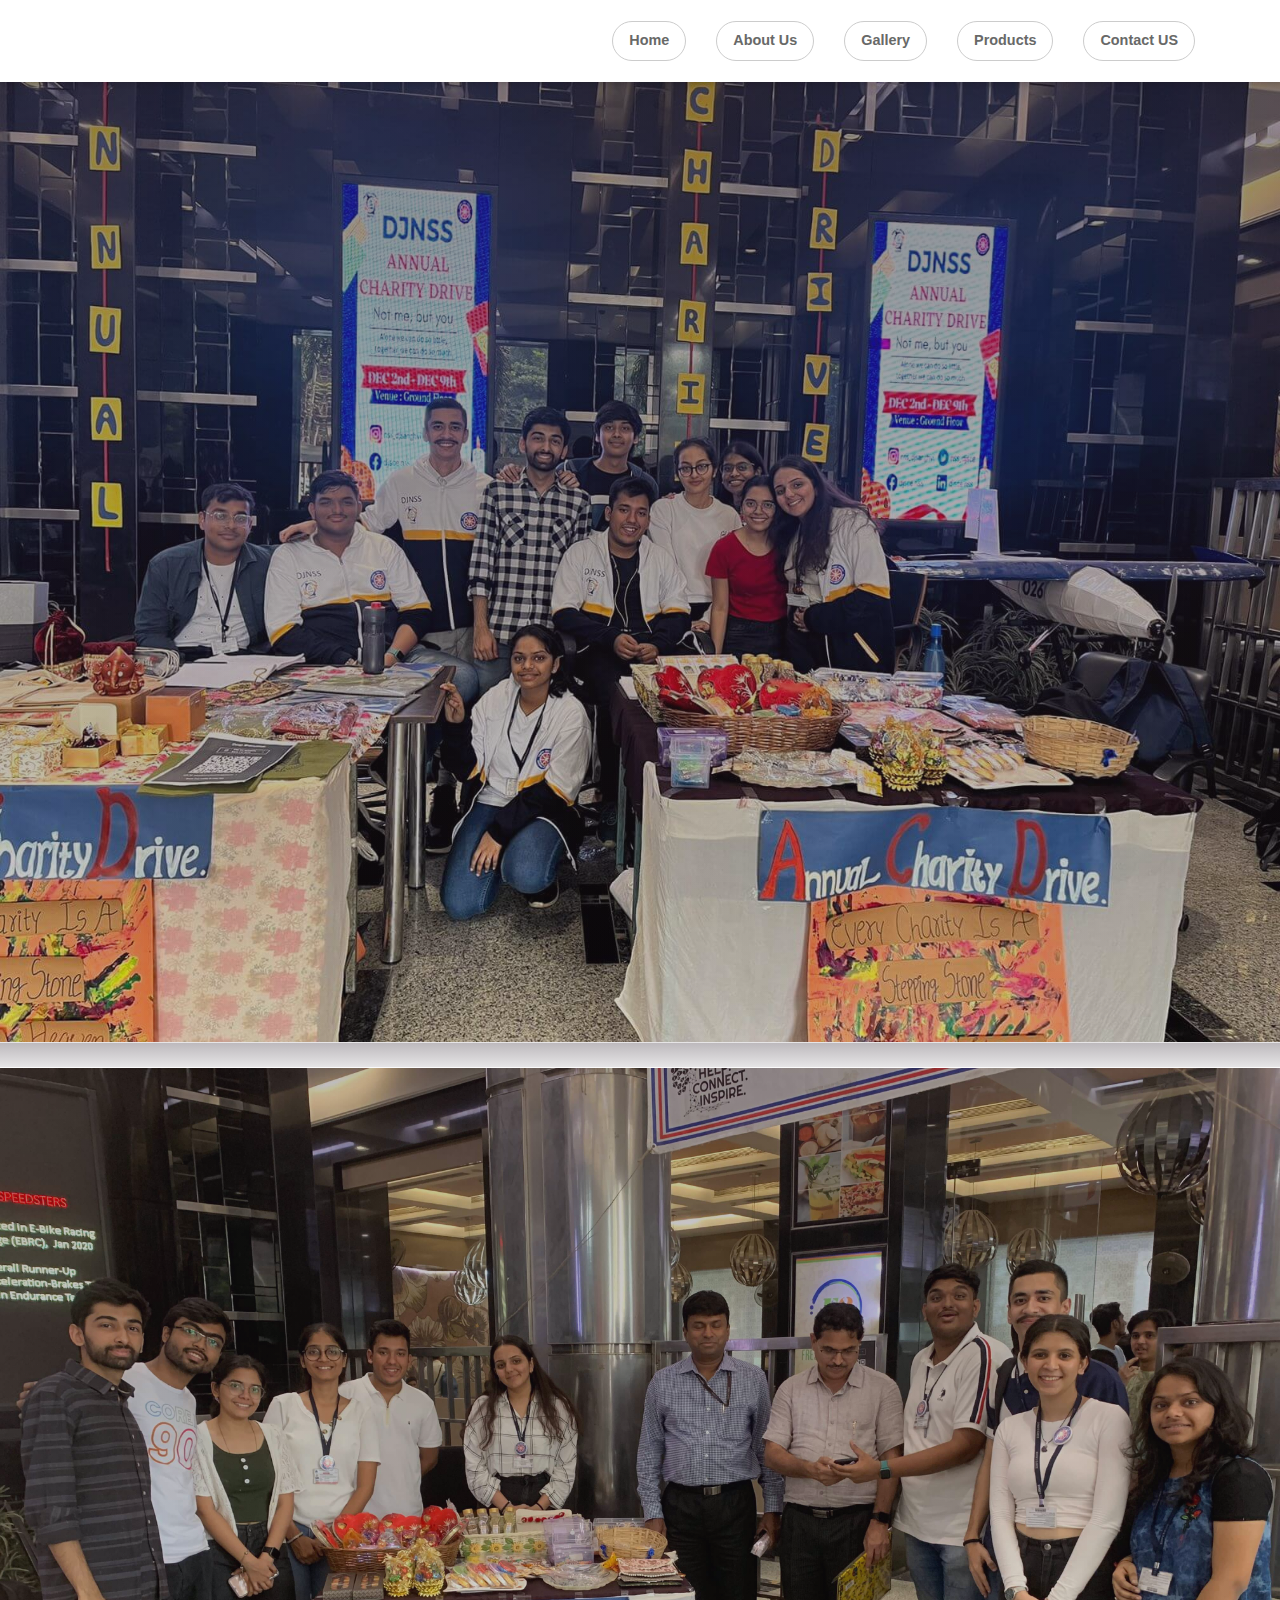
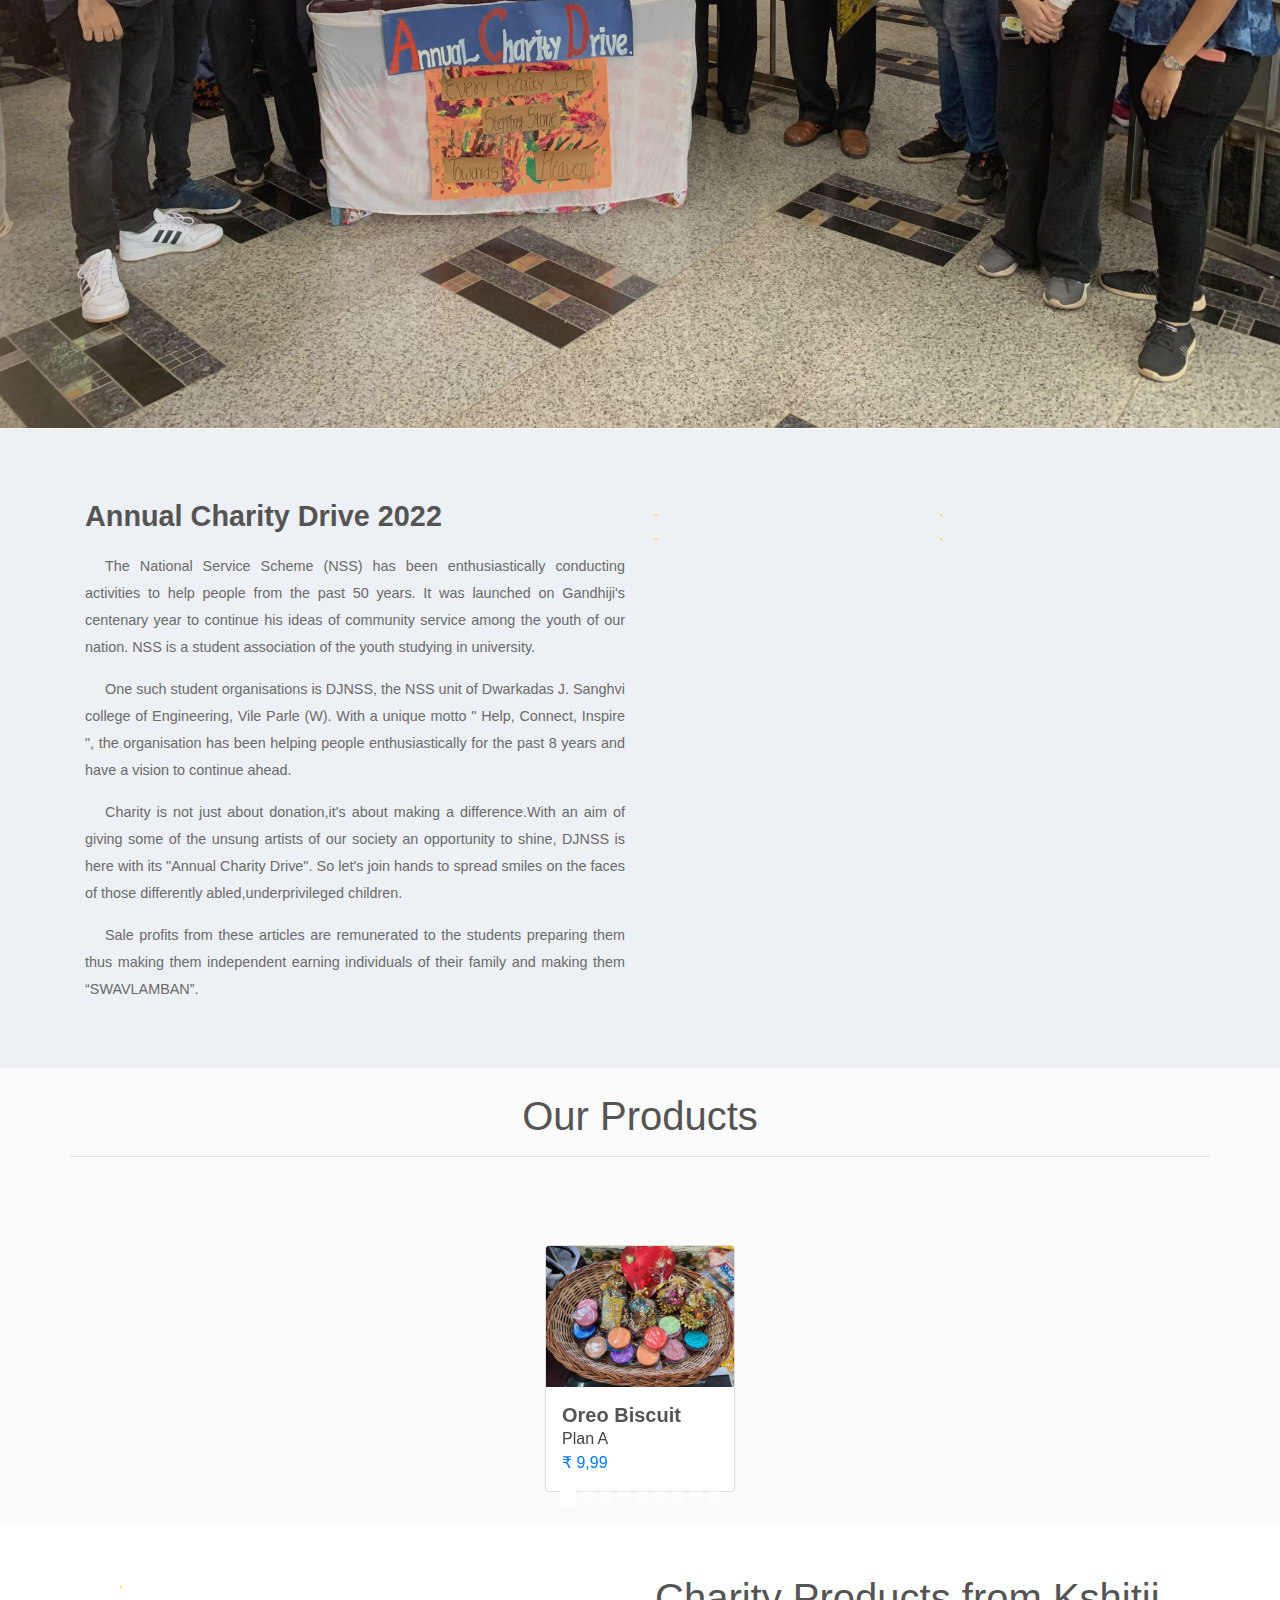
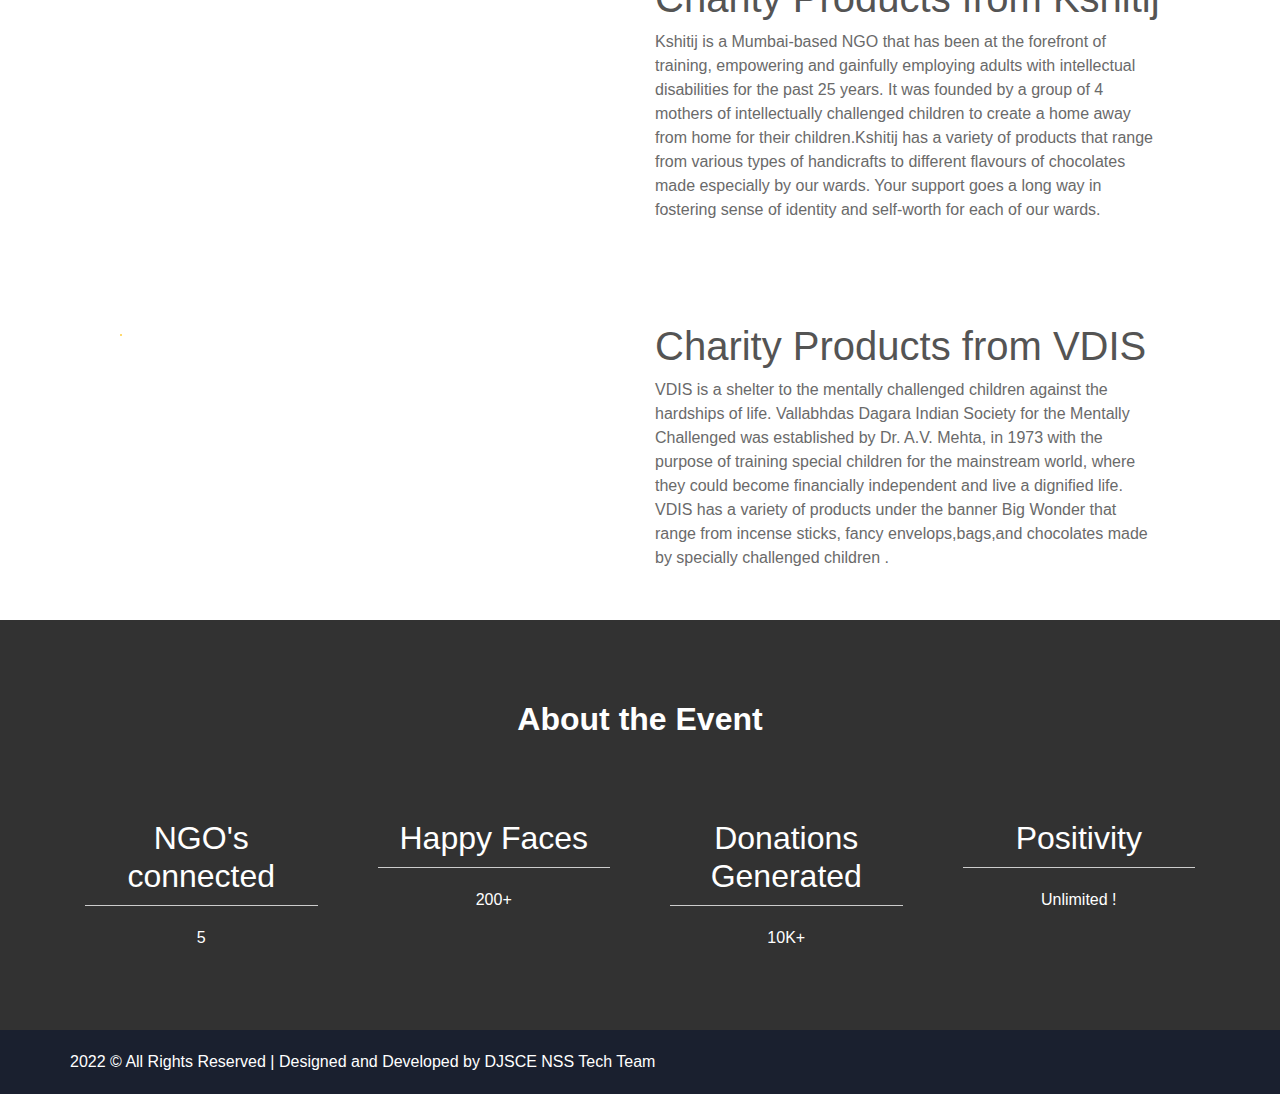
==== commit ae6e5ce8: "Product Revamp" ====
--- a/index.html
+++ b/index.html
@@ -198,11 +198,11 @@
 							<a href="products.html">
 
 							<div class="view overlay">
-								<img class="card-img-top" src="assets/images/events/Pro1.jpg" alt="Card image cap">
+								<img class="card-img-top" src="assets/images/products/item2.jpg" alt="Card image cap">
 									<div class="mask rgba-white-slight"></div>
 							</div>
 							<div class="card-body p-3">
-								<h5 class="card-title rounded  font-weight-bold fuchsia-rose-text mb-0">Moda</h5>
+								<h5 class="card-title rounded  font-weight-bold fuchsia-rose-text mb-0">Oreo Biscuit</h5>
 								<p class="aqua-sky-text mb-0">Plan A</p>
 
 								<p class="text-primary mb-0">₹ 9,99</p>
@@ -220,11 +220,11 @@
 							<a href="products.html">
 
 							<div class="view overlay">
-								<img class="card-img-top" src="assets/images/events/Pro2.jpg" alt="Card image cap">
+								<img class="card-img-top" src="assets/images/products/item1.jpg" alt="Card image cap">
 									<div class="mask rgba-white-slight"></div>
 							</div>
 							<div class="card-body p-3">
-								<h5 class="card-title font-weight-bold fuchsia-rose-text mb-0">Moda</h5>
+								<h5 class="card-title font-weight-bold fuchsia-rose-text mb-0">Keychain</h5>
 								<p class="aqua-sky-text mb-0">Plan B</p>
 
 								<p class="text-primary mb-0">₹ 9,99</p>
@@ -241,15 +241,57 @@
 							<a href="products.html">
 
 							<div class="view overlay">
-								<img class="card-img-top" src="assets/images/events/Pro4.jpg" alt="Card image cap">
+								<img class="card-img-top" src="assets/images/products/item3.jpg" alt="Card image cap">
 									<div class="mask rgba-white-slight"></div>
 							</div>
 							<div class="card-body p-3">
-								<h5 class="card-title rounded  font-weight-bold fuchsia-rose-text mb-0">Moda</h5>
+								<h5 class="card-title rounded  font-weight-bold fuchsia-rose-text mb-0">Jute Bag</h5>
 								<p class="aqua-sky-text mb-0">Plan C</p>
 
 								<p class="text-primary mb-0">₹ 9,99</p>
 								
+							</div>
+						</a>
+
+						</div>
+					</div>
+				</div>
+				<div class="carousel-item ">
+
+					<div class="col-12 col-md-4 col-lg-2 mx-auto">
+						<div class="card mb-2">
+							<a href="products.html">
+
+							<div class="view overlay">
+								<img class="card-img-top" src="assets/images/products/item5.jpg" alt="Card image cap">
+									<div class="mask rgba-white-slight"></div>
+							</div>
+							<div class="card-body p-3">
+								<h5 class="card-title font-weight-bold fuchsia-rose-text mb-0">Mukhvas</h5>
+								<p class="aqua-sky-text mb-0">Plan B</p>
+
+								<p class="text-primary mb-0">₹ 9,99</p>
+							</div>
+						</a>
+
+						</div>
+					</div>
+				</div>
+				<div class="carousel-item ">
+
+					<div class="col-12 col-md-4 col-lg-2 mx-auto">
+						<div class="card mb-2">
+							<a href="products.html">
+
+							<div class="view overlay">
+								<img class="card-img-top" src="assets/images/products/item6.jpg" alt="Card image cap">
+									<div class="mask rgba-white-slight"></div>
+							</div>
+							<div class="card-body p-3">
+								<h5 class="card-title font-weight-bold fuchsia-rose-text mb-0">Anklets</h5>
+								<p class="aqua-sky-text mb-0">Plan B</p>
+
+								<p class="text-primary mb-0">₹ 9,99</p>
 							</div>
 						</a>
 
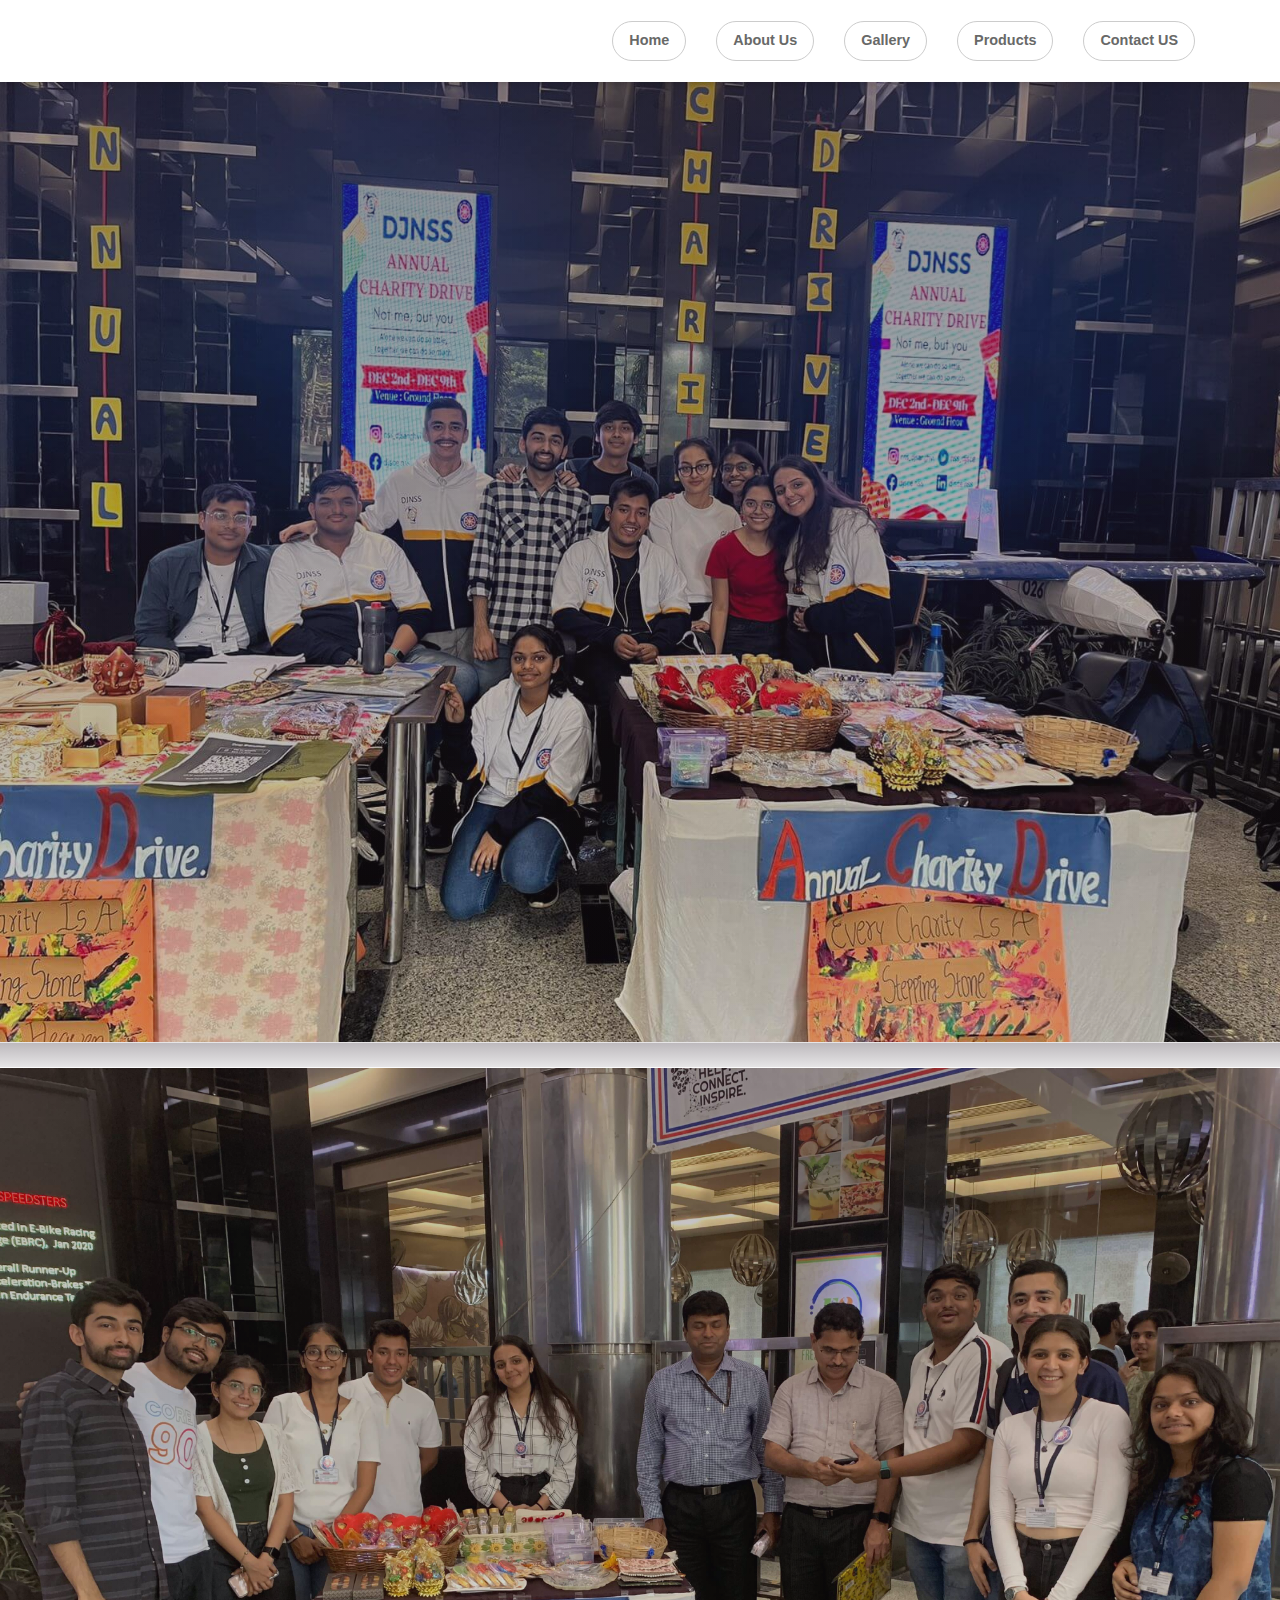
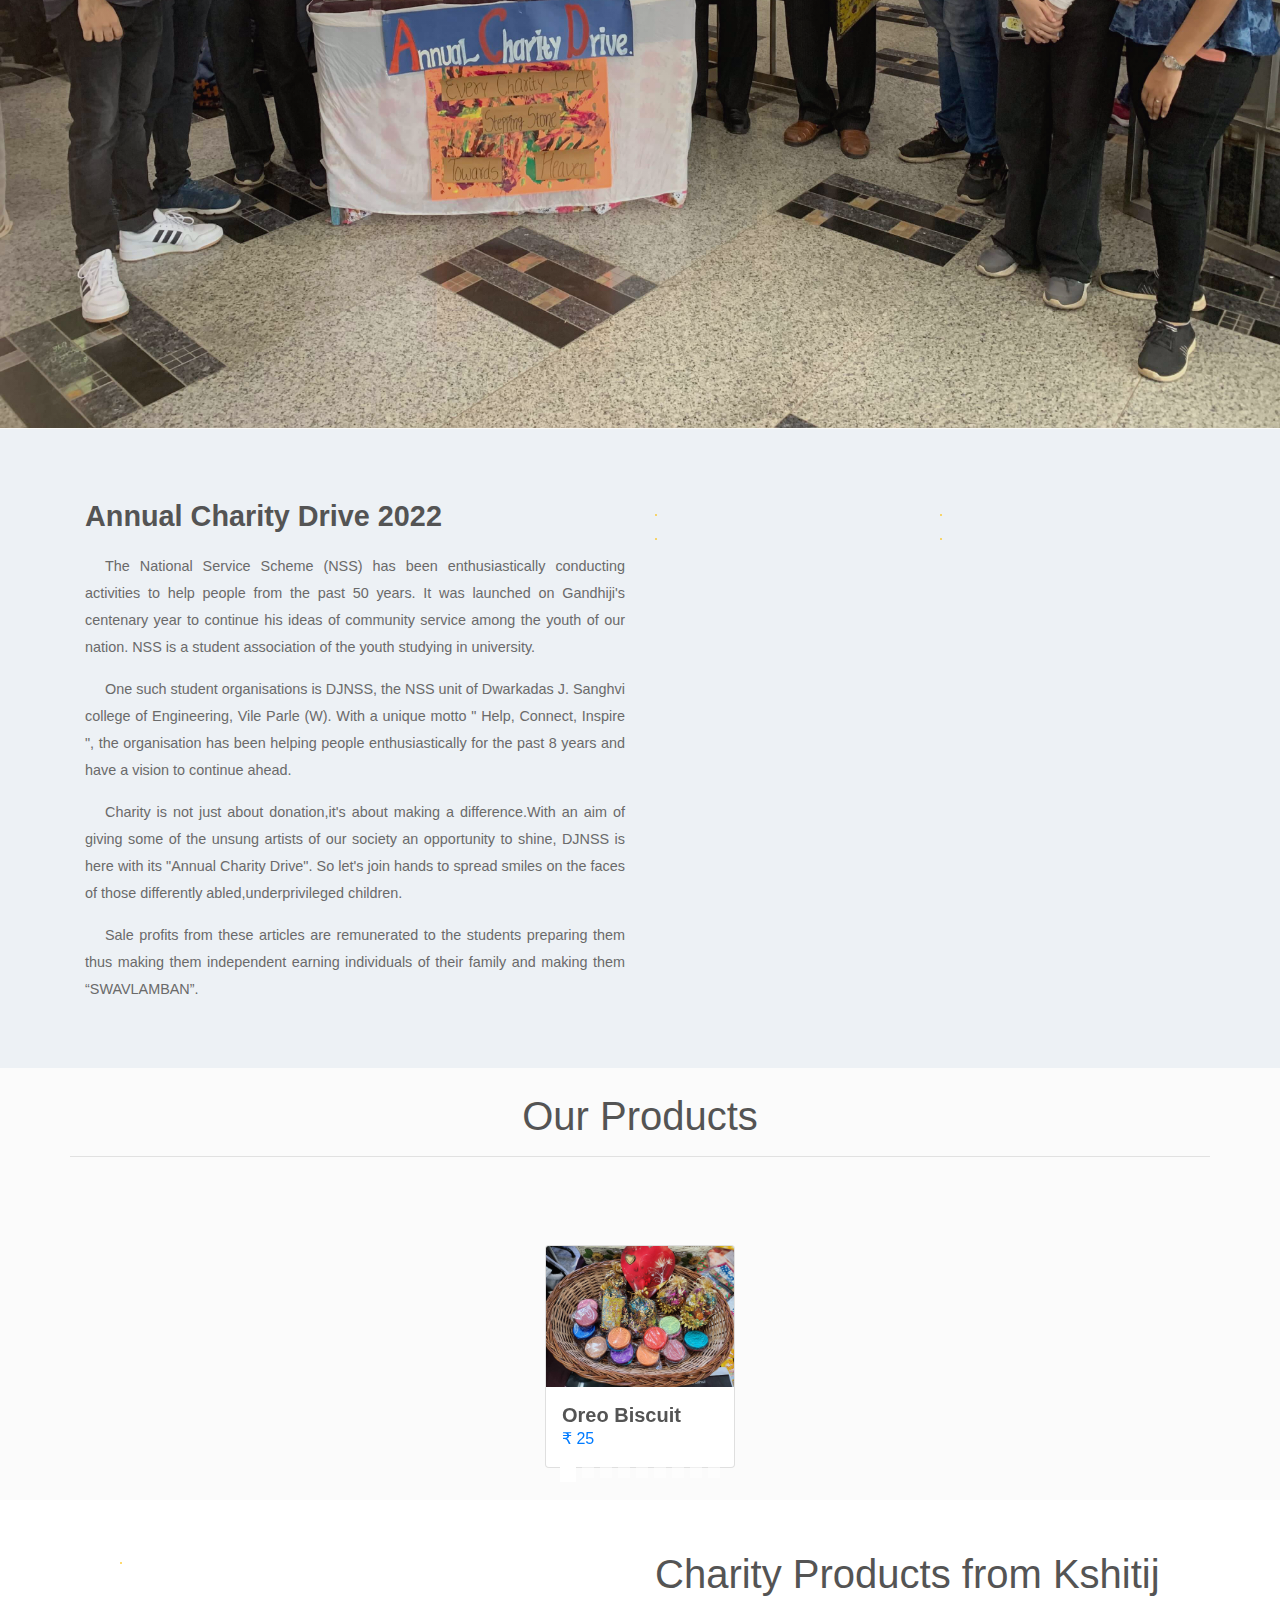
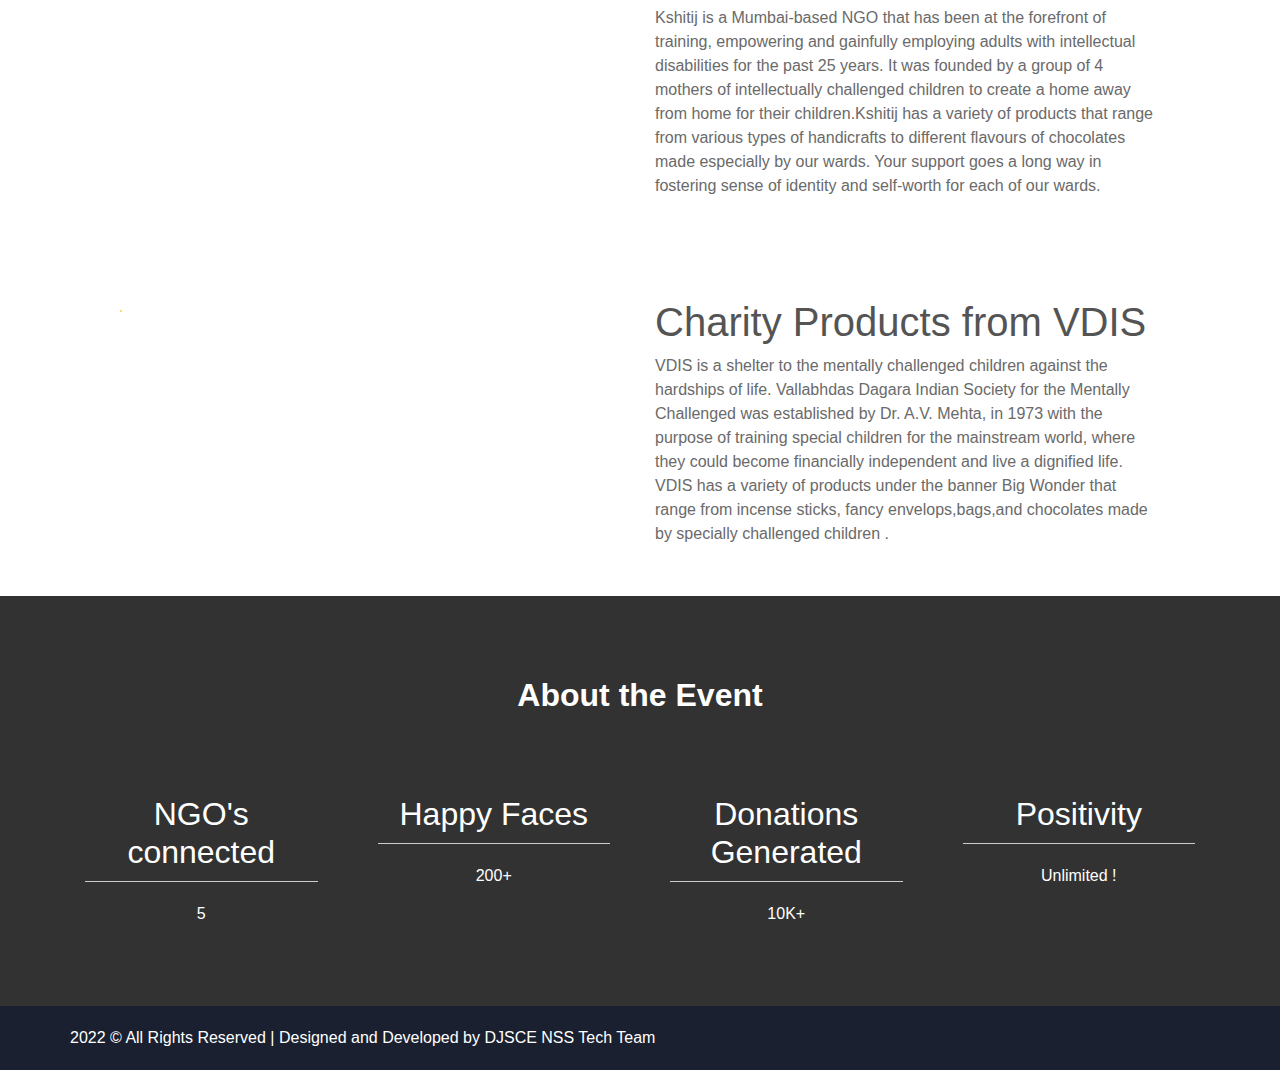
==== commit 5a28ca15: "Merge pull request #8 from SoniaSatam/Sonia" ====
--- a/index.html
+++ b/index.html
@@ -203,9 +203,9 @@
 							</div>
 							<div class="card-body p-3">
 								<h5 class="card-title rounded  font-weight-bold fuchsia-rose-text mb-0">Oreo Biscuit</h5>
-								<p class="aqua-sky-text mb-0">Plan A</p>
-
-								<p class="text-primary mb-0">₹ 9,99</p>
+								
+
+								<p class="text-primary mb-0">₹ 25</p>
 								
 							</div>
 						</a>
@@ -224,10 +224,10 @@
 									<div class="mask rgba-white-slight"></div>
 							</div>
 							<div class="card-body p-3">
-								<h5 class="card-title font-weight-bold fuchsia-rose-text mb-0">Keychain</h5>
-								<p class="aqua-sky-text mb-0">Plan B</p>
-
-								<p class="text-primary mb-0">₹ 9,99</p>
+								<h5 class="card-title font-weight-bold fuchsia-rose-text mb-0">Envelop</h5>
+								
+
+								<p class="text-primary mb-0">₹ 30</p>
 							</div>
 						</a>
 
@@ -245,10 +245,10 @@
 									<div class="mask rgba-white-slight"></div>
 							</div>
 							<div class="card-body p-3">
-								<h5 class="card-title rounded  font-weight-bold fuchsia-rose-text mb-0">Jute Bag</h5>
-								<p class="aqua-sky-text mb-0">Plan C</p>
-
-								<p class="text-primary mb-0">₹ 9,99</p>
+								<h5 class="card-title rounded  font-weight-bold fuchsia-rose-text mb-0">Purse</h5>
+								
+
+								<p class="text-primary mb-0">₹ 70</p>
 								
 							</div>
 						</a>
@@ -268,9 +268,9 @@
 							</div>
 							<div class="card-body p-3">
 								<h5 class="card-title font-weight-bold fuchsia-rose-text mb-0">Mukhvas</h5>
-								<p class="aqua-sky-text mb-0">Plan B</p>
-
-								<p class="text-primary mb-0">₹ 9,99</p>
+								
+
+								<p class="text-primary mb-0">₹ 60</p>
 							</div>
 						</a>
 
@@ -289,9 +289,9 @@
 							</div>
 							<div class="card-body p-3">
 								<h5 class="card-title font-weight-bold fuchsia-rose-text mb-0">Anklets</h5>
-								<p class="aqua-sky-text mb-0">Plan B</p>
-
-								<p class="text-primary mb-0">₹ 9,99</p>
+								
+
+								<p class="text-primary mb-0">₹ 10</p>
 							</div>
 						</a>
 
